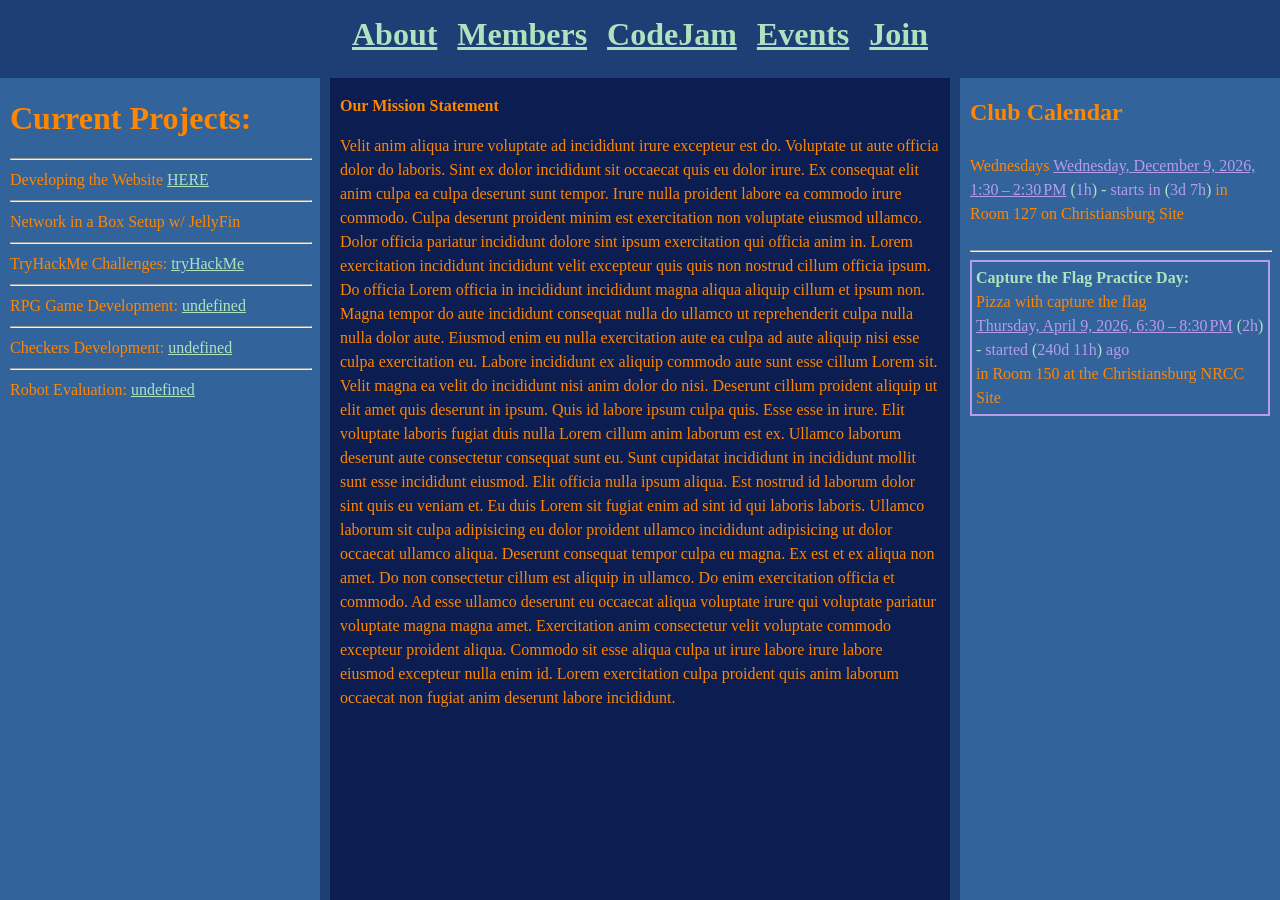
==== docs/index.html @ c12963f0 "added iframe loading for games listed but the games arnt up on pages yet" ====
<head>
  <link rel="stylesheet" href="./dark.scss" />
  <link rel="stylesheet" href="./style.scss" />
  <link rel="shortcut icon" href="./favicon.ico" type="image/x-icon" />
  <script src="./libloader.js"></script>
  <script src="./allfuncs.js"></script>
  <script src="./main.js"></script>
  <script src="./live.js"></script>
</head>
<body>
  <div class="col fullh">
    <div class="navContainer">
      <nav class="row nav">
        <a class="button" href="./About">About</a>
        <a class="button" href="./Members">Members</a>
        <a class="button" href="./CodeJam">CodeJam</a>
        <a class="button" href="./Events">Events</a>
        <a class="button" href="./Join">Join</a>
      </nav>
    </div>
    <div class="row main1 fullh">
      <div class="col side" style="flex: 1"><h1>Current Projects:</h1>
<hr class="fullw" />
<div>
  Developing the Website
  <a href="https://github.com/rsa17826/newrivercodingwebsite">
    HERE
  </a>
</div>
<hr class="fullw" />
<div class="">Network in a Box Setup w/ JellyFin</div>
<hr class="fullw" />
<div>
  TryHackMe Challenges:
  <a href="http://tryhackme.com">tryHackMe</a>
</div>
<hr class="fullw" />
<div>
  RPG Game Development:
  <a href="#" id="loadRpgGame">undefined</a>
</div>
<hr class="fullw" />
<div>
  Checkers Development:
  <a href="#" id="loadCheckersGame">undefined</a>
</div>
<hr class="fullw" />
<div>
  Robot Evaluation:
  <a href="">undefined</a>
</div>
</div>
      <div class="col center" style="flex: 2"><div class="mainText">
  <p><strong>Our Mission Statement</strong></p>
  <p>
    Velit anim aliqua irure voluptate ad incididunt irure excepteur
    est do. Voluptate ut aute officia dolor do laboris. Sint ex dolor
    incididunt sit occaecat quis eu dolor irure. Ex consequat elit
    anim culpa ea culpa deserunt sunt tempor. Irure nulla proident
    labore ea commodo irure commodo. Culpa deserunt proident minim est
    exercitation non voluptate eiusmod ullamco. Dolor officia pariatur
    incididunt dolore sint ipsum exercitation qui officia anim in.
    Lorem exercitation incididunt incididunt velit excepteur quis quis
    non nostrud cillum officia ipsum. Do officia Lorem officia in
    incididunt incididunt magna aliqua aliquip cillum et ipsum non.
    Magna tempor do aute incididunt consequat nulla do ullamco ut
    reprehenderit culpa nulla nulla dolor aute. Eiusmod enim eu nulla
    exercitation aute ea culpa ad aute aliquip nisi esse culpa
    exercitation eu. Labore incididunt ex aliquip commodo aute sunt
    esse cillum Lorem sit. Velit magna ea velit do incididunt nisi
    anim dolor do nisi. Deserunt cillum proident aliquip ut elit amet
    quis deserunt in ipsum. Quis id labore ipsum culpa quis. Esse esse
    in irure. Elit voluptate laboris fugiat duis nulla Lorem cillum
    anim laborum est ex. Ullamco laborum deserunt aute consectetur
    consequat sunt eu. Sunt cupidatat incididunt in incididunt mollit
    sunt esse incididunt eiusmod. Elit officia nulla ipsum aliqua. Est
    nostrud id laborum dolor sint quis eu veniam et. Eu duis Lorem sit
    fugiat enim ad sint id qui laboris laboris. Ullamco laborum sit
    culpa adipisicing eu dolor proident ullamco incididunt adipisicing
    ut dolor occaecat ullamco aliqua. Deserunt consequat tempor culpa
    eu magna. Ex est et ex aliqua non amet. Do non consectetur cillum
    est aliquip in ullamco. Do enim exercitation officia et commodo.
    Ad esse ullamco deserunt eu occaecat aliqua voluptate irure qui
    voluptate pariatur voluptate magna magna amet. Exercitation anim
    consectetur velit voluptate commodo excepteur proident aliqua.
    Commodo sit esse aliqua culpa ut irure labore irure labore eiusmod
    excepteur nulla enim id. Lorem exercitation culpa proident quis
    anim laborum occaecat non fugiat anim deserunt labore incididunt.
  </p>
</div>
</div>
      <div class="col side" style="flex: 1"><h2>Club Calendar</h2>
<div class="col">
  <p>
    Wednesdays
    <smart-time
      time="2026-01-07T13:30:00"
      end-time="2026-01-07T14:30:00"
      repeat="weekly"
    >
    </smart-time>
    in Room 127 on Christiansburg Site
  </p>
  <hr class="fullw" />
  <div class="col">
    <div class="event">
      <strong class="title"> Capture the Flag Practice Day: </strong>
      <div class="desc">Pizza with capture the flag</div>
      <smart-time
        time="2026-04-09T18:30:00"
        end-time="2026-04-09T20:30:00"
      ></smart-time>
      <div class="location">
        in Room 150 at the Christiansburg NRCC Site
      </div>
    </div>
  </div>
</div>
</div>
    </div>
  </div>
  <script src="./newelem.js"></script>
  <script src="./smart-time.js"></script>
</body>
<!-- https://newrivercoding.com/ -->
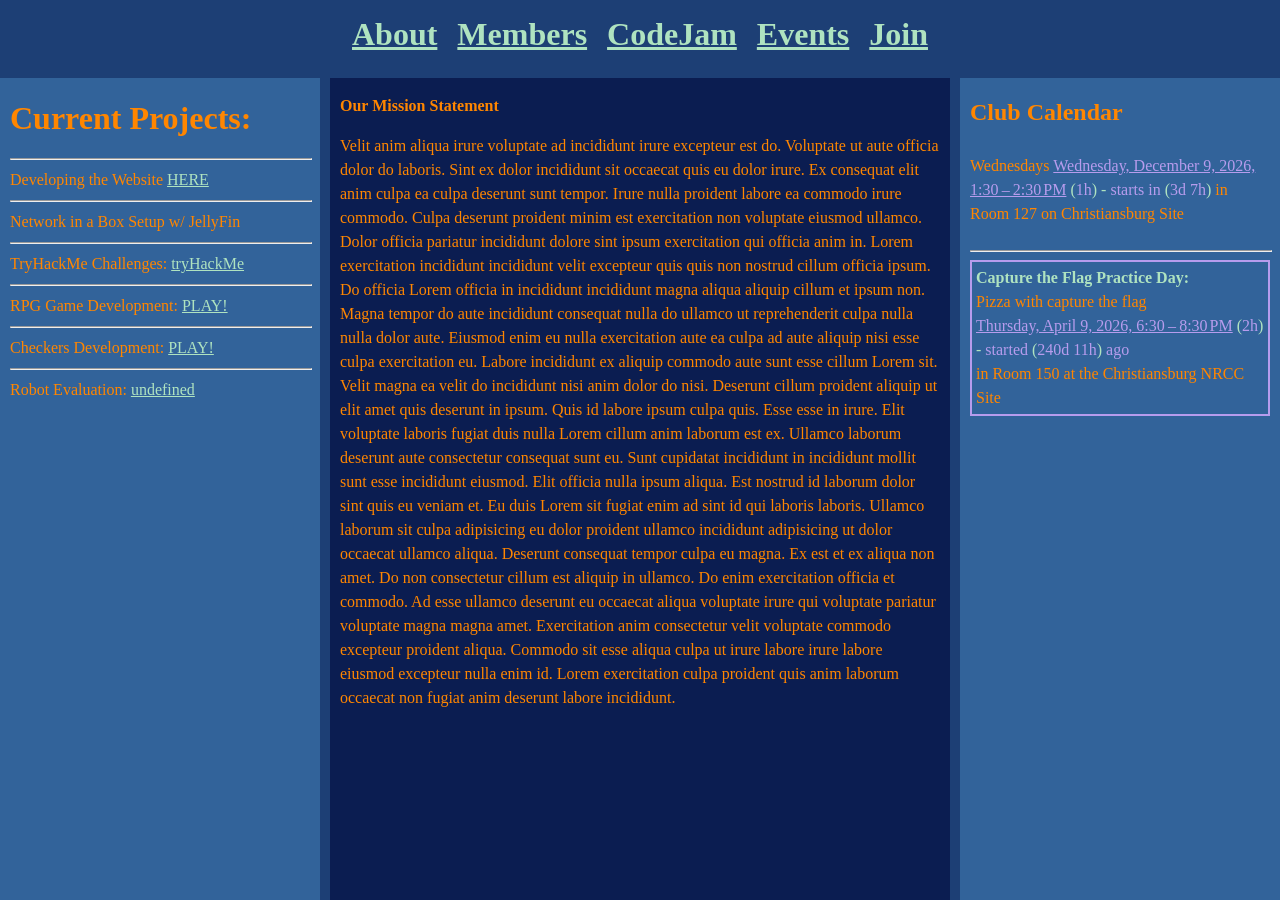
==== commit 77c52320: "a" ====
--- a/docs/index.html
+++ b/docs/index.html
@@ -37,12 +37,22 @@
 <hr class="fullw" />
 <div>
   RPG Game Development:
-  <a href="#" id="loadRpgGame">undefined</a>
+  <a
+    href="#loadRpgGame"
+    class="iframeLoader"
+    data-url="https://github.com/newrivercodingclub/CCGame"
+    >PLAY!
+</a>
 </div>
 <hr class="fullw" />
 <div>
   Checkers Development:
-  <a href="#" id="loadCheckersGame">undefined</a>
+  <a
+    href="#loadCheckersGame"
+    class="iframeLoader"
+    data-url="https://github.com/newrivercodingclub/Checkers"
+    >PLAY!
+</a>
 </div>
 <hr class="fullw" />
 <div>
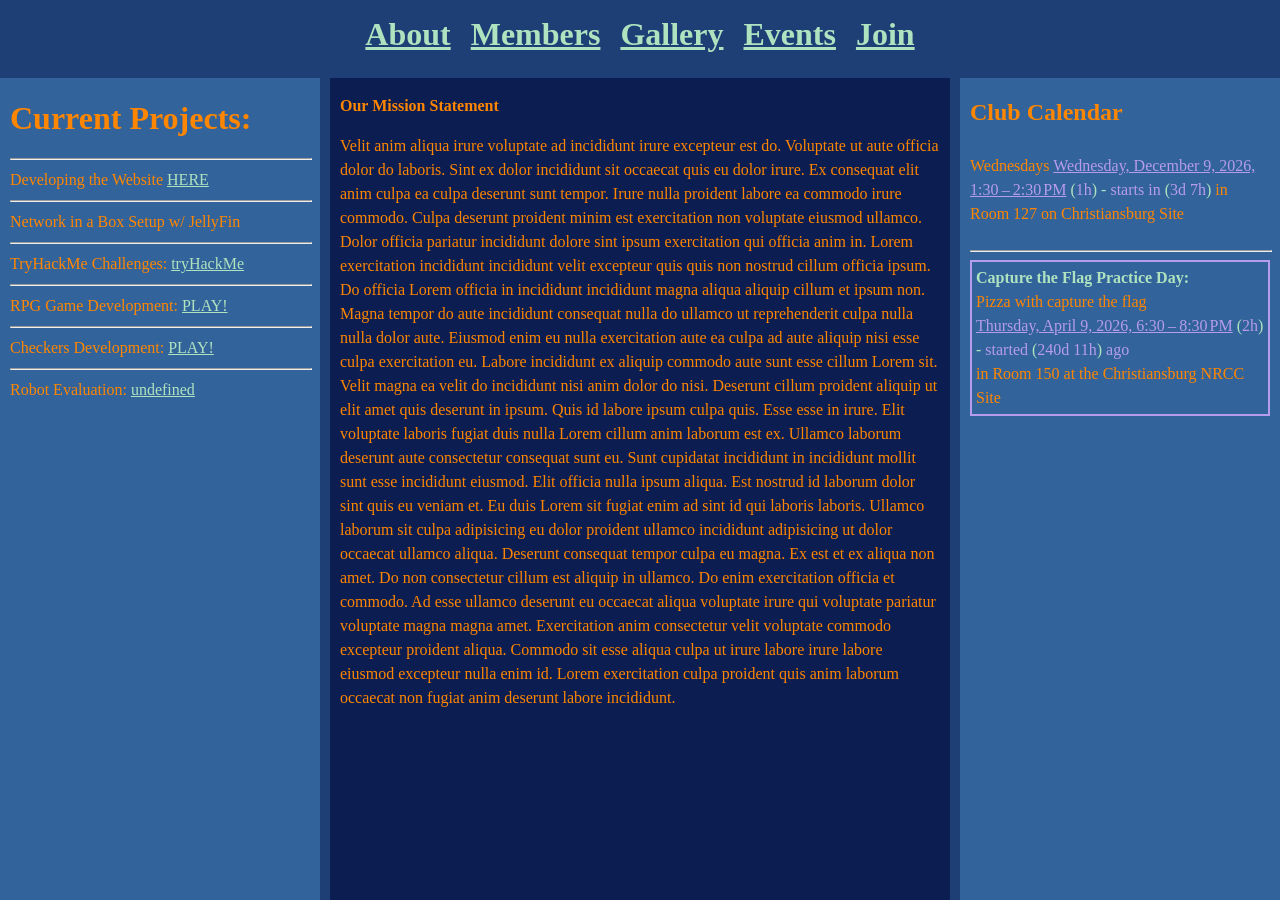
==== commit c84b72e3: "NO MESSAGE SET" ====
--- a/docs/index.html
+++ b/docs/index.html
@@ -13,7 +13,7 @@
       <nav class="row nav">
         <a class="button" href="./About">About</a>
         <a class="button" href="./Members">Members</a>
-        <a class="button" href="./CodeJam">CodeJam</a>
+        <a class="button" href="./Gallery">Gallery</a>
         <a class="button" href="./Events">Events</a>
         <a class="button" href="./Join">Join</a>
       </nav>
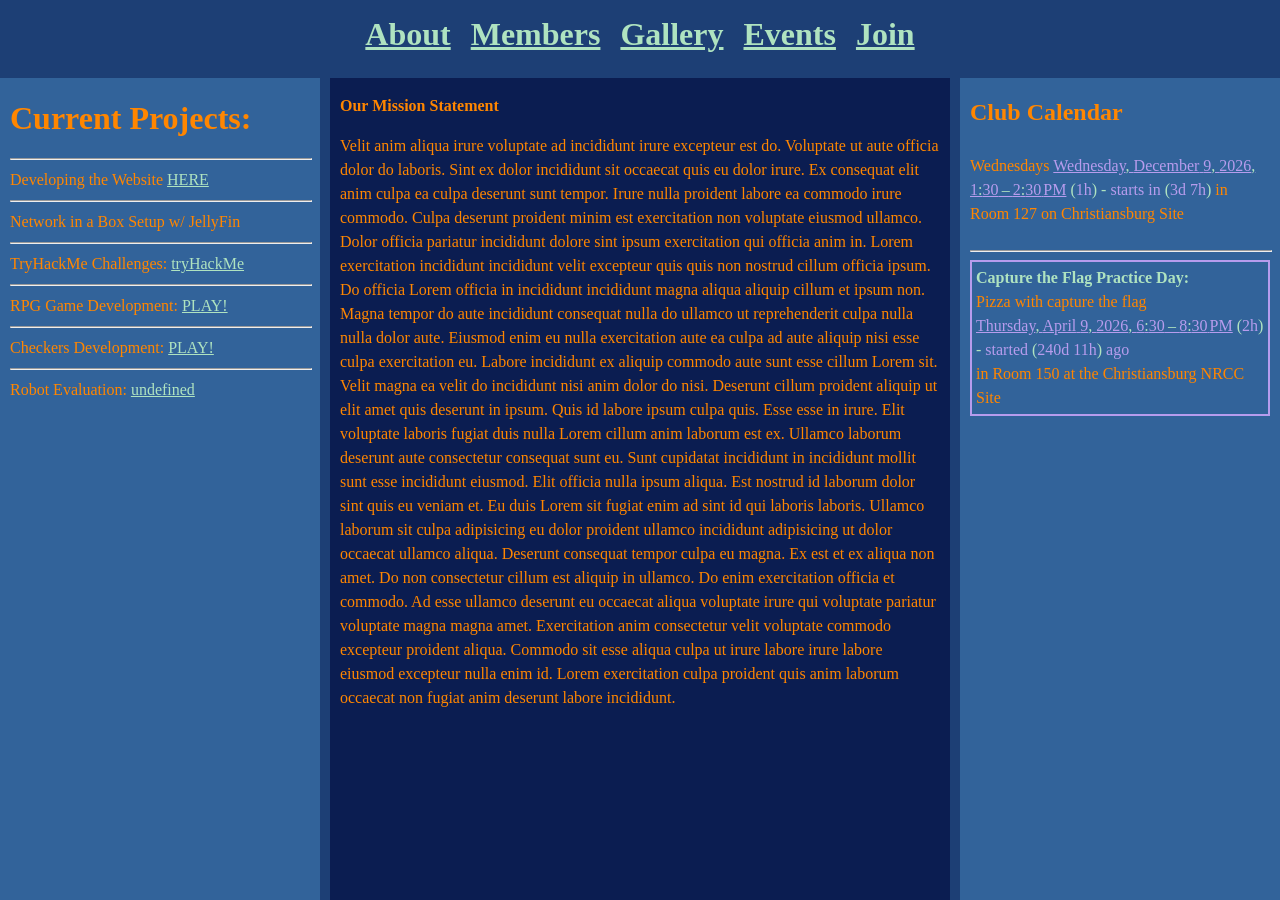
==== commit 506dca48: "NO MESSAGE SET" ====
--- a/docs/index.html
+++ b/docs/index.html
@@ -19,7 +19,7 @@
       </nav>
     </div>
     <div class="row main1 fullh">
-      <div class="col side" style="flex: 1"><h1>Current Projects:</h1>
+      <div class="col full side" style="flex: 1"><h1>Current Projects:</h1>
 <hr class="fullw" />
 <div>
   Developing the Website
@@ -60,7 +60,7 @@
   <a href="">undefined</a>
 </div>
 </div>
-      <div class="col center" style="flex: 2"><div class="mainText">
+      <div class="col full center" style="flex: 2"><div class="mainText">
   <p><strong>Our Mission Statement</strong></p>
   <p>
     Velit anim aliqua irure voluptate ad incididunt irure excepteur
@@ -99,7 +99,7 @@
   </p>
 </div>
 </div>
-      <div class="col side" style="flex: 1"><h2>Club Calendar</h2>
+      <div class="col full side" style="flex: 1"><h2>Club Calendar</h2>
 <div class="col">
   <p>
     Wednesdays
@@ -129,7 +129,6 @@
 </div>
     </div>
   </div>
-  <script src="./newelem.js"></script>
   <script src="./smart-time.js"></script>
 </body>
 <!-- https://newrivercoding.com/ -->
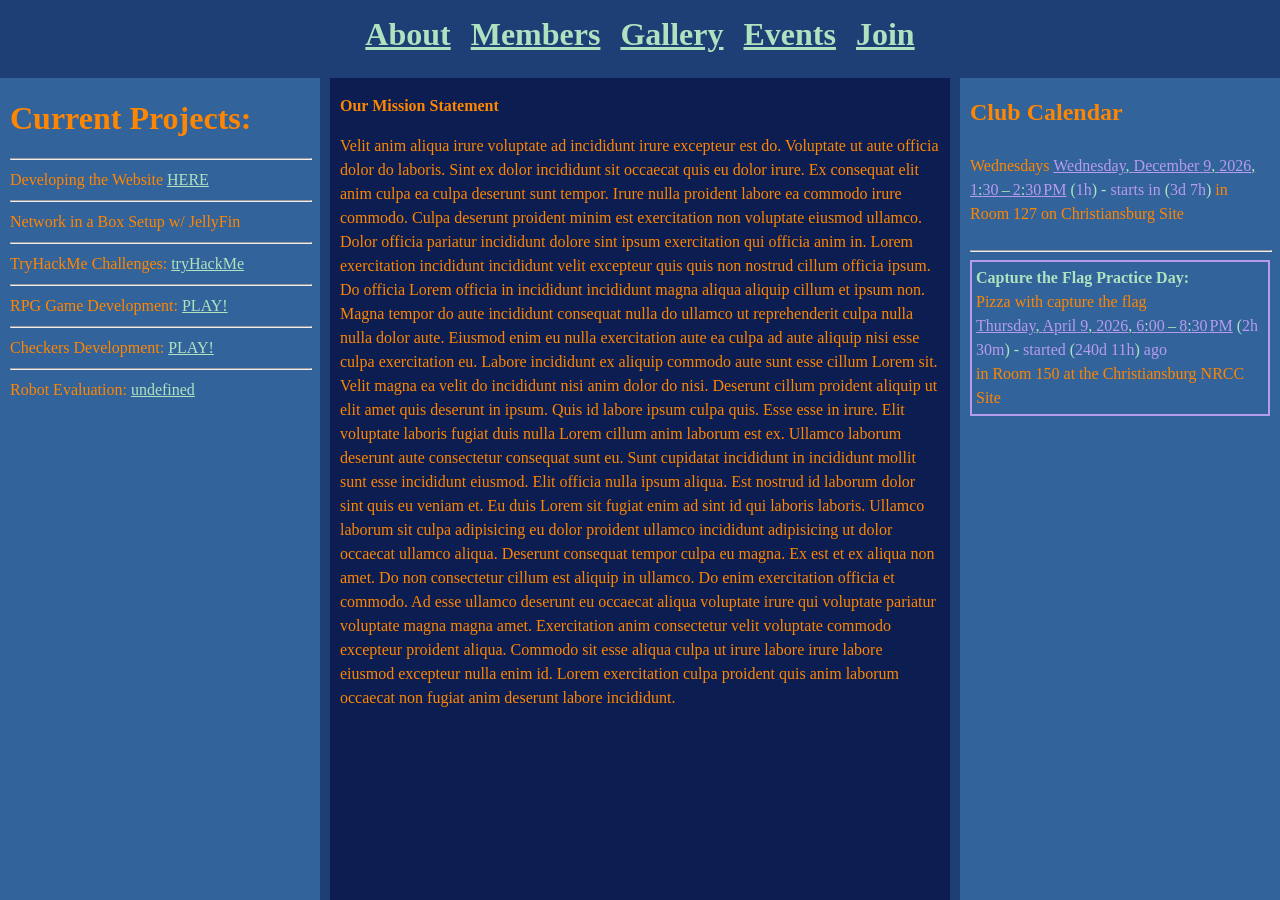
==== commit 9a24bfe0: "NO MESSAGE SET" ====
--- a/docs/index.html
+++ b/docs/index.html
@@ -117,7 +117,7 @@
       <strong class="title"> Capture the Flag Practice Day: </strong>
       <div class="desc">Pizza with capture the flag</div>
       <smart-time
-        time="2026-04-09T18:30:00"
+        time="2026-04-09T18:00:00"
         end-time="2026-04-09T20:30:00"
       ></smart-time>
       <div class="location">
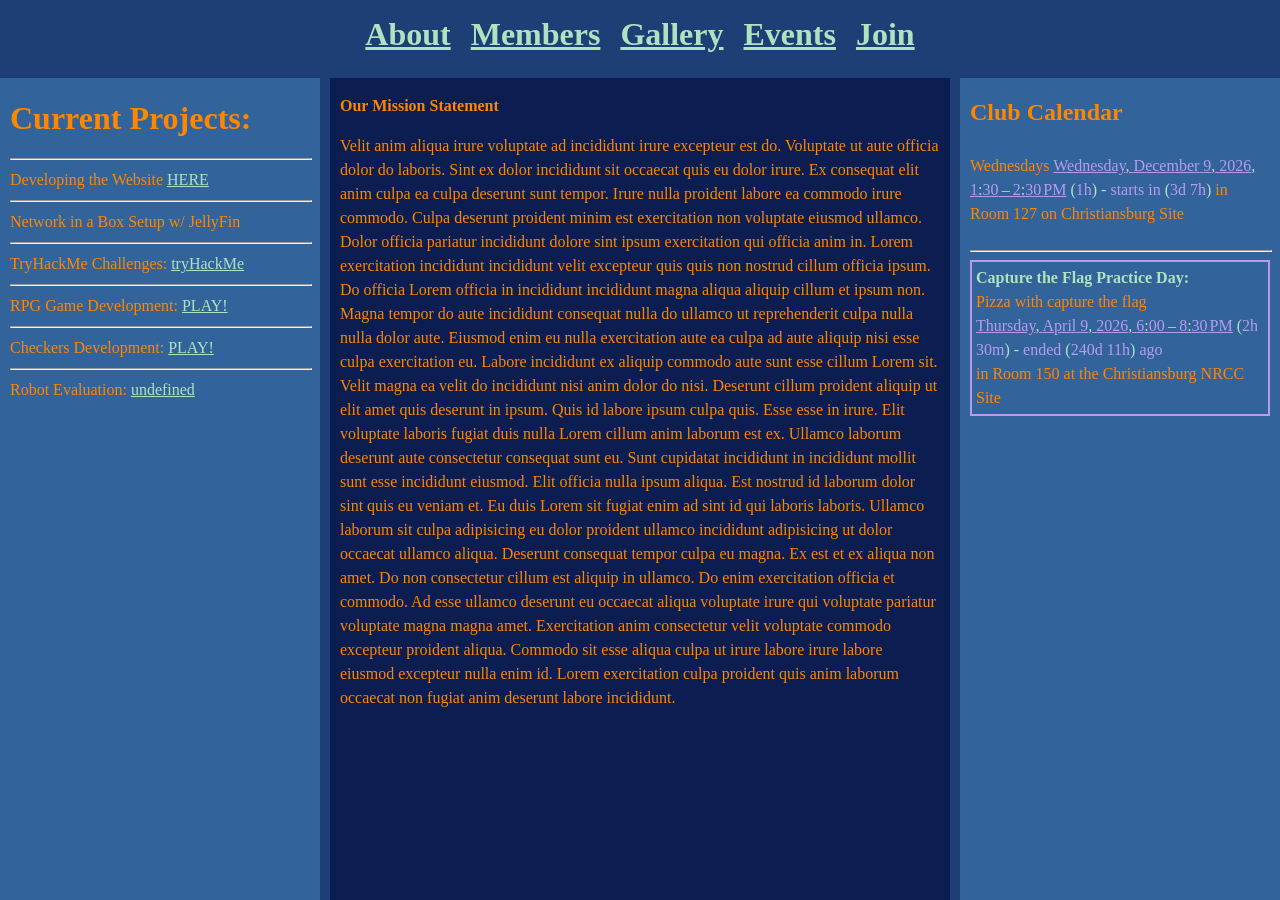
==== commit 6e639f9b: "fixed smarttime to show end and im progress times correctly" ====
--- a/docs/index.html
+++ b/docs/index.html
@@ -42,7 +42,7 @@
     class="iframeLoader"
     data-url="https://github.com/newrivercodingclub/CCGame"
     >PLAY!
-</a>
+  </a>
 </div>
 <hr class="fullw" />
 <div>
@@ -52,7 +52,7 @@
     class="iframeLoader"
     data-url="https://github.com/newrivercodingclub/Checkers"
     >PLAY!
-</a>
+  </a>
 </div>
 <hr class="fullw" />
 <div>
@@ -120,6 +120,20 @@
         time="2026-04-09T18:00:00"
         end-time="2026-04-09T20:30:00"
       ></smart-time>
+      <!-- <br />
+      <smart-time time="2026-04-09T18:00:00"></smart-time>
+      <br />
+      <smart-time time="2026-05-09T18:00:00"></smart-time>
+      <br />
+      <smart-time
+        time="2026-04-09T18:00:00"
+        end-time="2026-06-09T20:30:00"
+      ></smart-time>
+      <br />
+      <smart-time
+        time="2026-05-09T18:00:00"
+        end-time="2026-06-09T20:30:00"
+      ></smart-time> -->
       <div class="location">
         in Room 150 at the Christiansburg NRCC Site
       </div>
